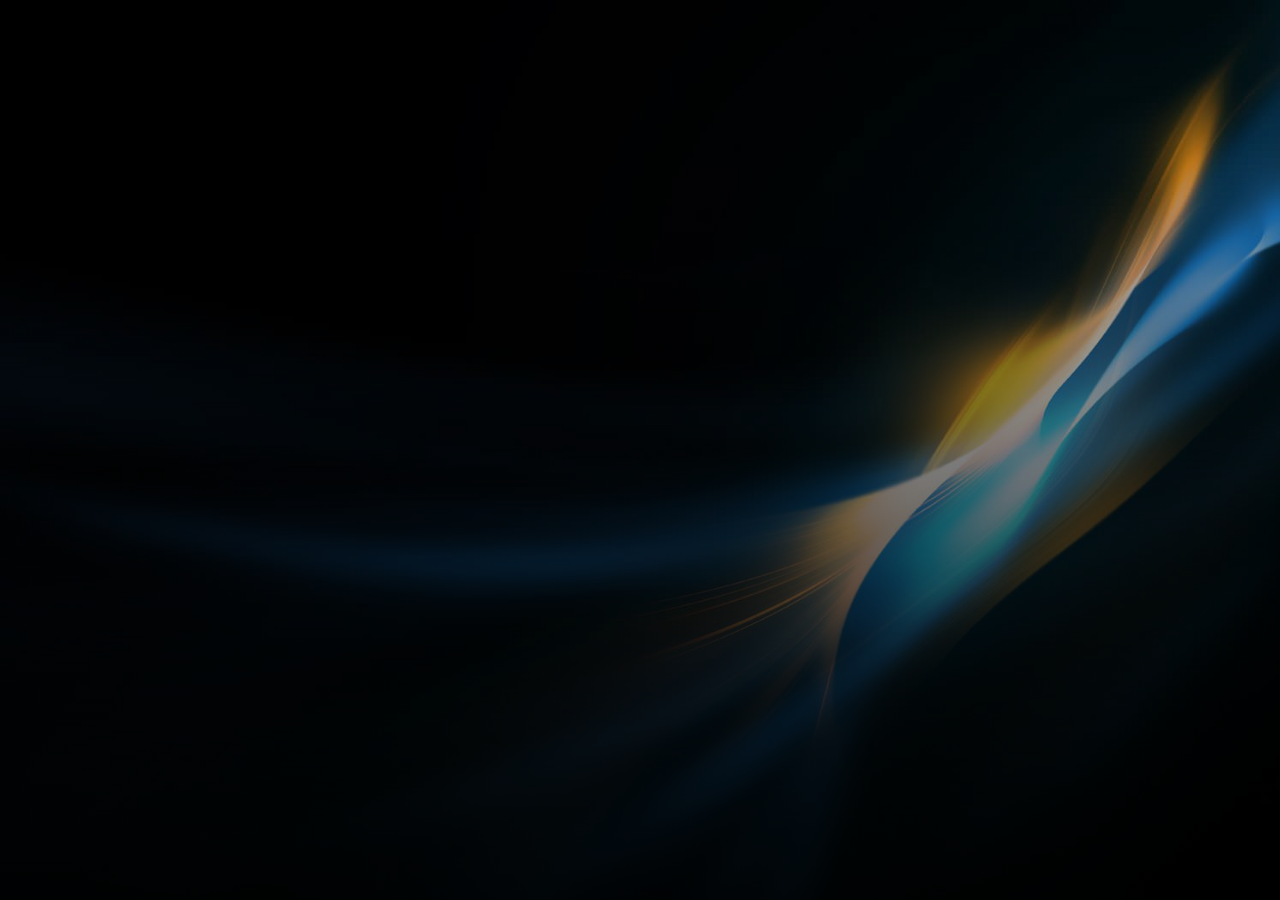
==== post-details.html @ 7a238772 "mini-project not done" ====
<!doctype html>
<html lang="en">
<head>
    <meta charset="UTF-8">
    <meta name="viewport"
          content="width=device-width, user-scalable=no, initial-scale=1.0, maximum-scale=1.0, minimum-scale=1.0">
    <meta http-equiv="X-UA-Compatible" content="ie=edge">
    <link rel="stylesheet" href="main.css">
    <title>post-details</title>
</head>
<body>

<div class="wrapper"></div>

<script src="post-details.js"></script>
</body>
</html>
---- main.css ----
*{
    margin: 0;
    padding: 0;
    border: 0;
    box-sizing: border-box;
}

html, body{
    height: 100%;
    scroll-behavior: smooth;
}

li{
    list-style: none;
}

p{
    padding: 5px;
}

a{
    text-decoration: none;
    list-style: none;
    color: wheat;
}

button {
    width: 80%;
    height: 30px;
    border-radius: 8px;
    cursor: pointer;
    margin: 5px;
}

body{
    /*display: flex;*/
    /*justify-content: center;*/
    /*align-items: center;*/
    text-align: center;
    min-height: 100vh;
    position: relative;
    background: linear-gradient(rgba(0,0,0,.1),rgba(0,0,0,.9)),url(bg.jpg);
    background-size: cover;
    z-index: 1;
    color: white;
}

.wrap{
    min-height: 100%;
    display: flex;
    justify-content: center;
    align-items: center;
    flex-direction: row;
    column-gap: 20px;
    row-gap: 20px;
    padding: 20px;
    color: white;
}

.grid{
    width: 800px;
    display: grid;
    grid-template-columns: 1fr 1fr;
    column-gap: 20px;
    row-gap: 20px;
    margin: 40px auto;
    padding: 20px;
}

.content{
    display: grid;
    grid-template-columns: 1fr 1fr 1fr;
    column-gap: 20px;
    row-gap: 20px;
    margin: 20px;
}

.wrapper > .content > div > div{
    border: 1px solid white;
    padding: 5px;
    margin: 5px;
}

.wrapper > .content > *, .blockOfPost > *{
     border: 1px solid white;
     padding: 5px;
     margin: 5px;
    align-content: center;
 }

.userBlock{
    /*width: 250px;*/
    /*height: 100px;*/
    padding: 10px;
    text-align: center;
    border: 1px solid white;
    border-radius: 8px;
}

li:hover>:not(:hover){
    opacity: .3;
}

.btn{
    width: 60%;
    display: block;
    padding: 5px;
    margin: 10px auto;
    text-align: center;
    border: 2px solid #4cd964;
    border-radius: 8px;
    cursor: pointer;
    background: transparent;
    color: wheat;
}

.modal-active{
    position: absolute;
    background: rgba(12, 14, 15, .95);
    border-radius: 8px;
    color: wheat;
}

.modal{
    min-width: 350px;
    padding: 20px;
}

.modal-main{
    padding: 15px 5px;
}

.modal-item{
    align-items: center;
    display: flex;
    text-align: center;
    justify-content: center;
    border: 1px solid white;
    color: white;
    cursor: pointer;
    margin: 10px auto;
    padding: 5px;
    background: #28282a;
}

.modal-main-close{
    position: absolute;
    top: 15px;
    left: 20px;
    font-size: 20px;
    color: white;
    font-weight: bold;
    background: none;
    cursor: pointer;
}

/*.post{*/
/*    padding: 15px;*/
/*}*/

.blockOfPost{
    display: grid;
    grid-template-columns: 1fr 1fr 1fr 1fr 1fr;
    column-gap: 20px;
    row-gap: 20px;
}

.flex{
    height: 100%;
    display: flex;
    flex-direction: column;
    align-items: center;
}
.flex a{
    width: 80%;
    color: black;
    background: white;
    border-radius: 8px;
    margin-top: auto;
    padding: 3px;
}

/*.blockOfPost > *{*/
/*    border: 1px solid white;*/
/*    padding: 5px;*/
/*    margin: 5px;*/
/*}*/
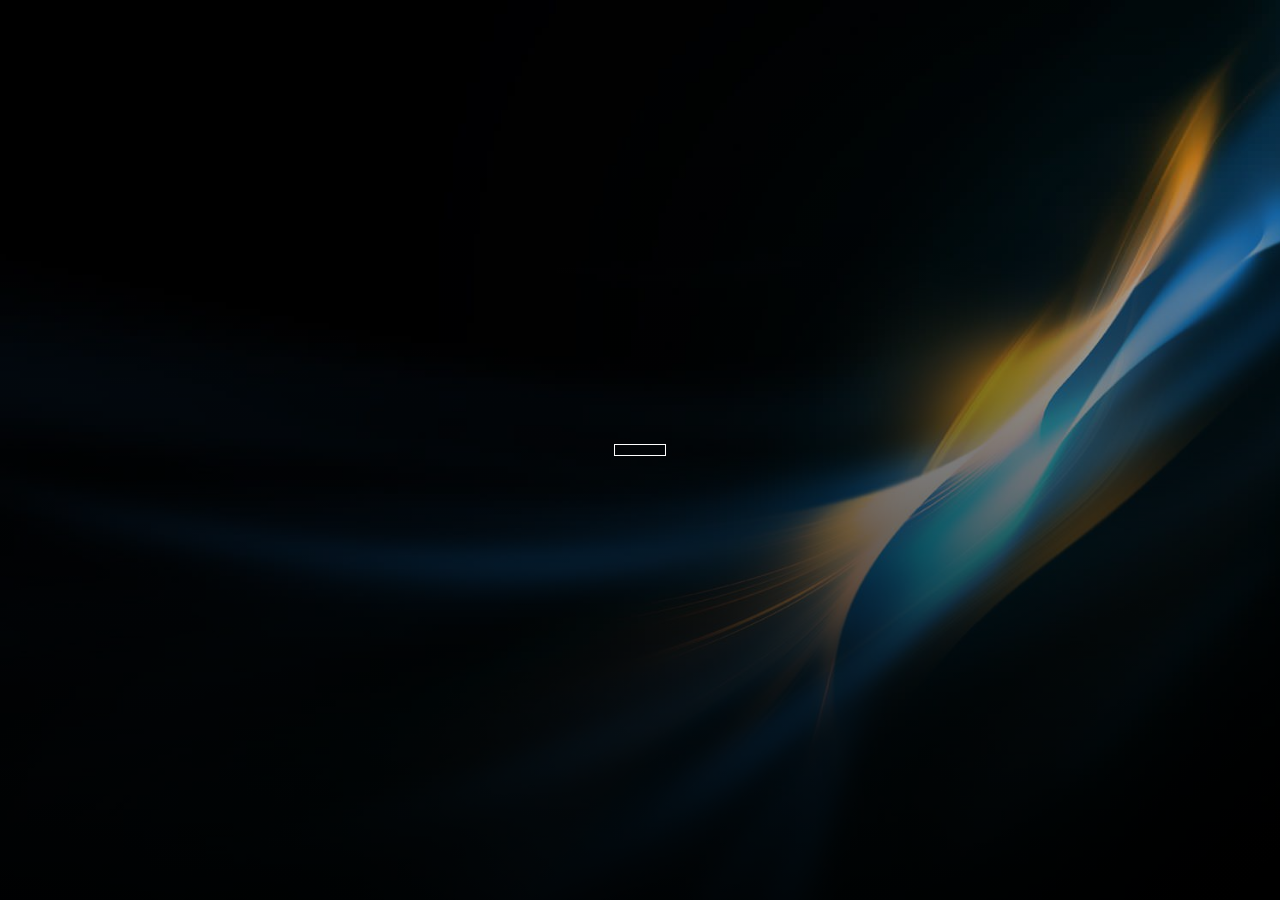
==== commit a4294d83: "mini-project not done" ====
--- a/post-details.html
+++ b/post-details.html
@@ -10,7 +10,9 @@
 </head>
 <body>
 
-<div class="wrapper"></div>
+<div class="wrap">
+    <div class="content"></div>
+</div>
 
 <script src="post-details.js"></script>
 </body>
--- a/main.css
+++ b/main.css
@@ -12,10 +12,6 @@
 
 li{
     list-style: none;
-}
-
-p{
-    padding: 5px;
 }
 
 a{
@@ -33,9 +29,6 @@
 }
 
 body{
-    /*display: flex;*/
-    /*justify-content: center;*/
-    /*align-items: center;*/
     text-align: center;
     min-height: 100vh;
     position: relative;
@@ -73,6 +66,8 @@
     column-gap: 20px;
     row-gap: 20px;
     margin: 20px;
+    padding: 5px;
+    border: 1px solid white;
 }
 
 .wrapper > .content > div > div{
@@ -89,8 +84,6 @@
  }
 
 .userBlock{
-    /*width: 250px;*/
-    /*height: 100px;*/
     padding: 10px;
     text-align: center;
     border: 1px solid white;
@@ -114,49 +107,12 @@
     color: wheat;
 }
 
-.modal-active{
-    position: absolute;
-    background: rgba(12, 14, 15, .95);
-    border-radius: 8px;
-    color: wheat;
+.post{
+    width: 100%;
+    padding: 5px;
+    margin: 5px;
+    border: 1px solid white;
 }
-
-.modal{
-    min-width: 350px;
-    padding: 20px;
-}
-
-.modal-main{
-    padding: 15px 5px;
-}
-
-.modal-item{
-    align-items: center;
-    display: flex;
-    text-align: center;
-    justify-content: center;
-    border: 1px solid white;
-    color: white;
-    cursor: pointer;
-    margin: 10px auto;
-    padding: 5px;
-    background: #28282a;
-}
-
-.modal-main-close{
-    position: absolute;
-    top: 15px;
-    left: 20px;
-    font-size: 20px;
-    color: white;
-    font-weight: bold;
-    background: none;
-    cursor: pointer;
-}
-
-/*.post{*/
-/*    padding: 15px;*/
-/*}*/
 
 .blockOfPost{
     display: grid;
@@ -170,6 +126,8 @@
     display: flex;
     flex-direction: column;
     align-items: center;
+    border: 1px solid white;
+    padding: 5px;
 }
 .flex a{
     width: 80%;
@@ -180,8 +138,19 @@
     padding: 3px;
 }
 
-/*.blockOfPost > *{*/
-/*    border: 1px solid white;*/
-/*    padding: 5px;*/
-/*    margin: 5px;*/
-/*}*/+@media screen and (max-width: 768px) {
+    .content{
+        grid-template-columns: 1fr 1fr;
+    }
+    .blockOfPost{
+        grid-template-columns: 1fr 1fr 1fr;
+    }
+}
+@media screen and (max-width: 576px) {
+    .content, .grid{
+        grid-template-columns: 1fr;
+    }
+    .blockOfPost{
+        grid-template-columns: 1fr 1fr;
+    }
+}